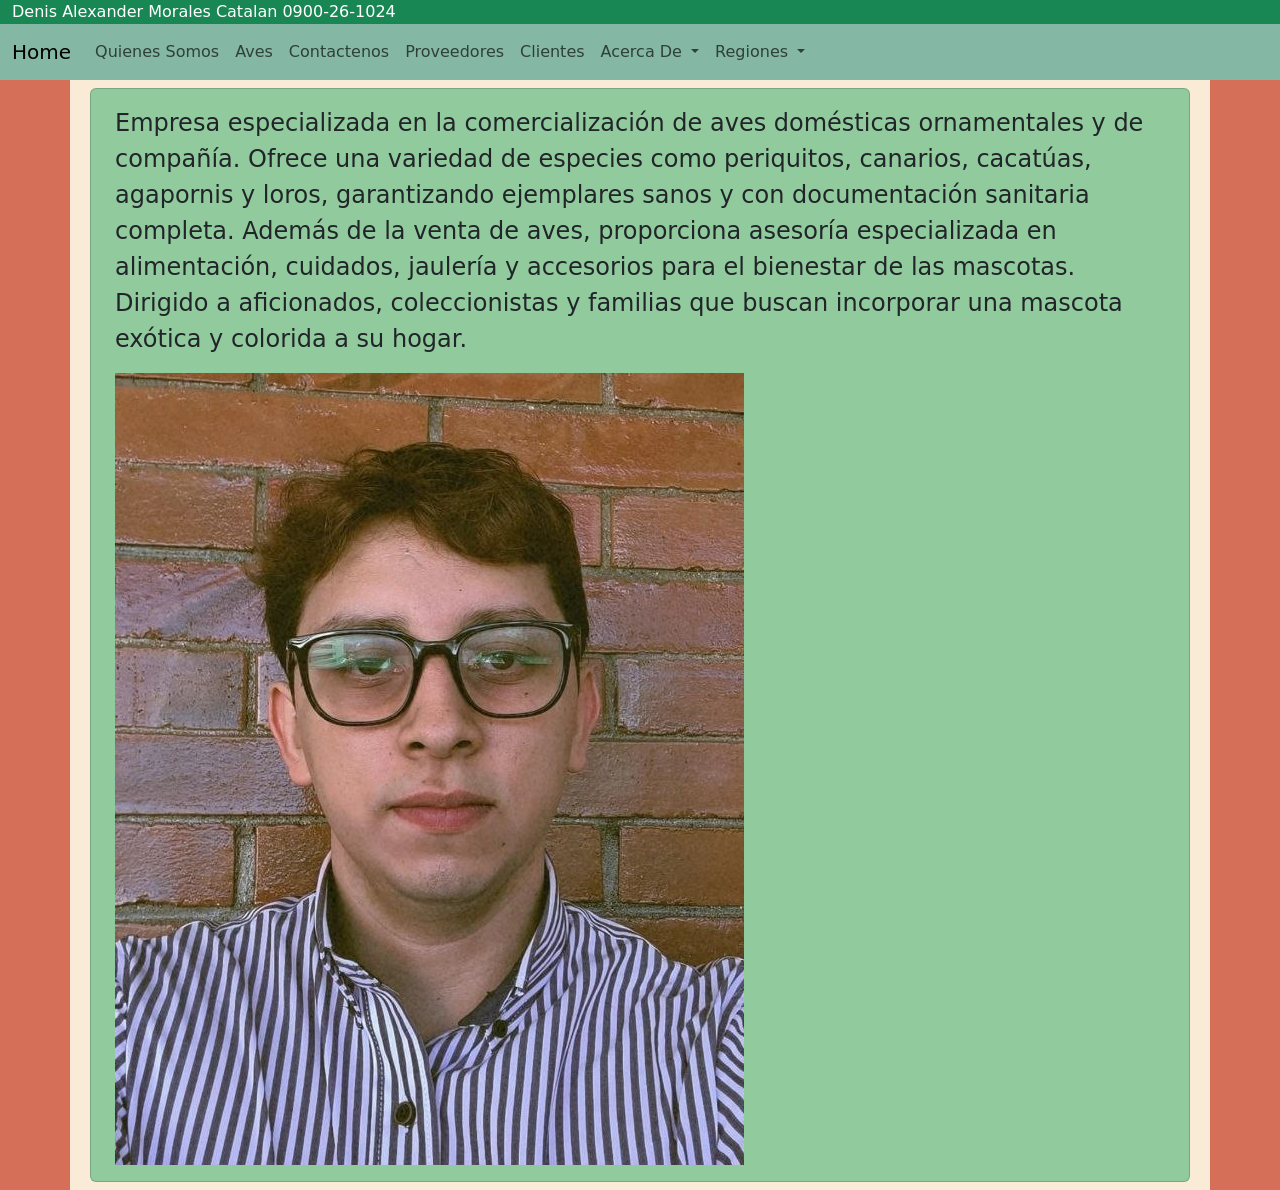
==== about.html @ d088ee6c "Commit 1.1 Se agregaron los archivos de nuevo" ====
<!doctype html>
<html lang="en">
  <head>
    <meta charset="utf-8">
    <meta name="viewport" content="width=device-width, initial-scale=1">
    <title>Vida Silvestre GT</title>
    <link href="https://cdn.jsdelivr.net/npm/bootstrap@5.3.8/dist/css/bootstrap.min.css" rel="stylesheet" integrity="sha384-sRIl4kxILFvY47J16cr9ZwB07vP4J8+LH7qKQnuqkuIAvNWLzeN8tE5YBujZqJLB" crossorigin="anonymous">
    <link href="styles.css" rel="stylesheet">
  </head>
  <body style="background-color: #d56f58;">
    <!--Desde aca empieza la navegacion-->
     <div id="menu-container"></div>
     
<!--Termina navegacion-->
<div class="container-fluid">
  <div class="container-sm d-flex" style="background-color: antiquewhite;">
    <div class="card px-2 m-2" style = "background-color:rgb(145, 203, 157);">
      <div class="card-body">
        <p class="fs-4 text-break">
            Empresa especializada en la comercialización de aves domésticas ornamentales y de compañía. Ofrece una variedad de especies como periquitos, canarios, cacatúas, agapornis y loros, garantizando ejemplares sanos y con documentación sanitaria completa. Además de la venta de aves, proporciona asesoría especializada en alimentación, cuidados, jaulería y accesorios para el bienestar de las mascotas. Dirigido a aficionados, coleccionistas y familias que buscan incorporar una mascota exótica y colorida a su hogar.
        </p>
        <img src="src/images/about.jpg" alt="" class="img-fluid">
      </div>
    </div>
  </div>
</div>
    <script src="https://cdn.jsdelivr.net/npm/bootstrap@5.3.8/dist/js/bootstrap.bundle.min.js" integrity="sha384-FKyoEForCGlyvwx9Hj09JcYn3nv7wiPVlz7YYwJrWVcXK/BmnVDxM+D2scQbITxI" crossorigin="anonymous"></script>
     <script>
    // Carga el navbar en todas las páginas
    fetch('menu.html')
      .then(response => response.text())
      .then(html => {
        document.getElementById('menu-container').innerHTML = html;
      });
  </script>
    <footer></footer>
  </body>
</html>
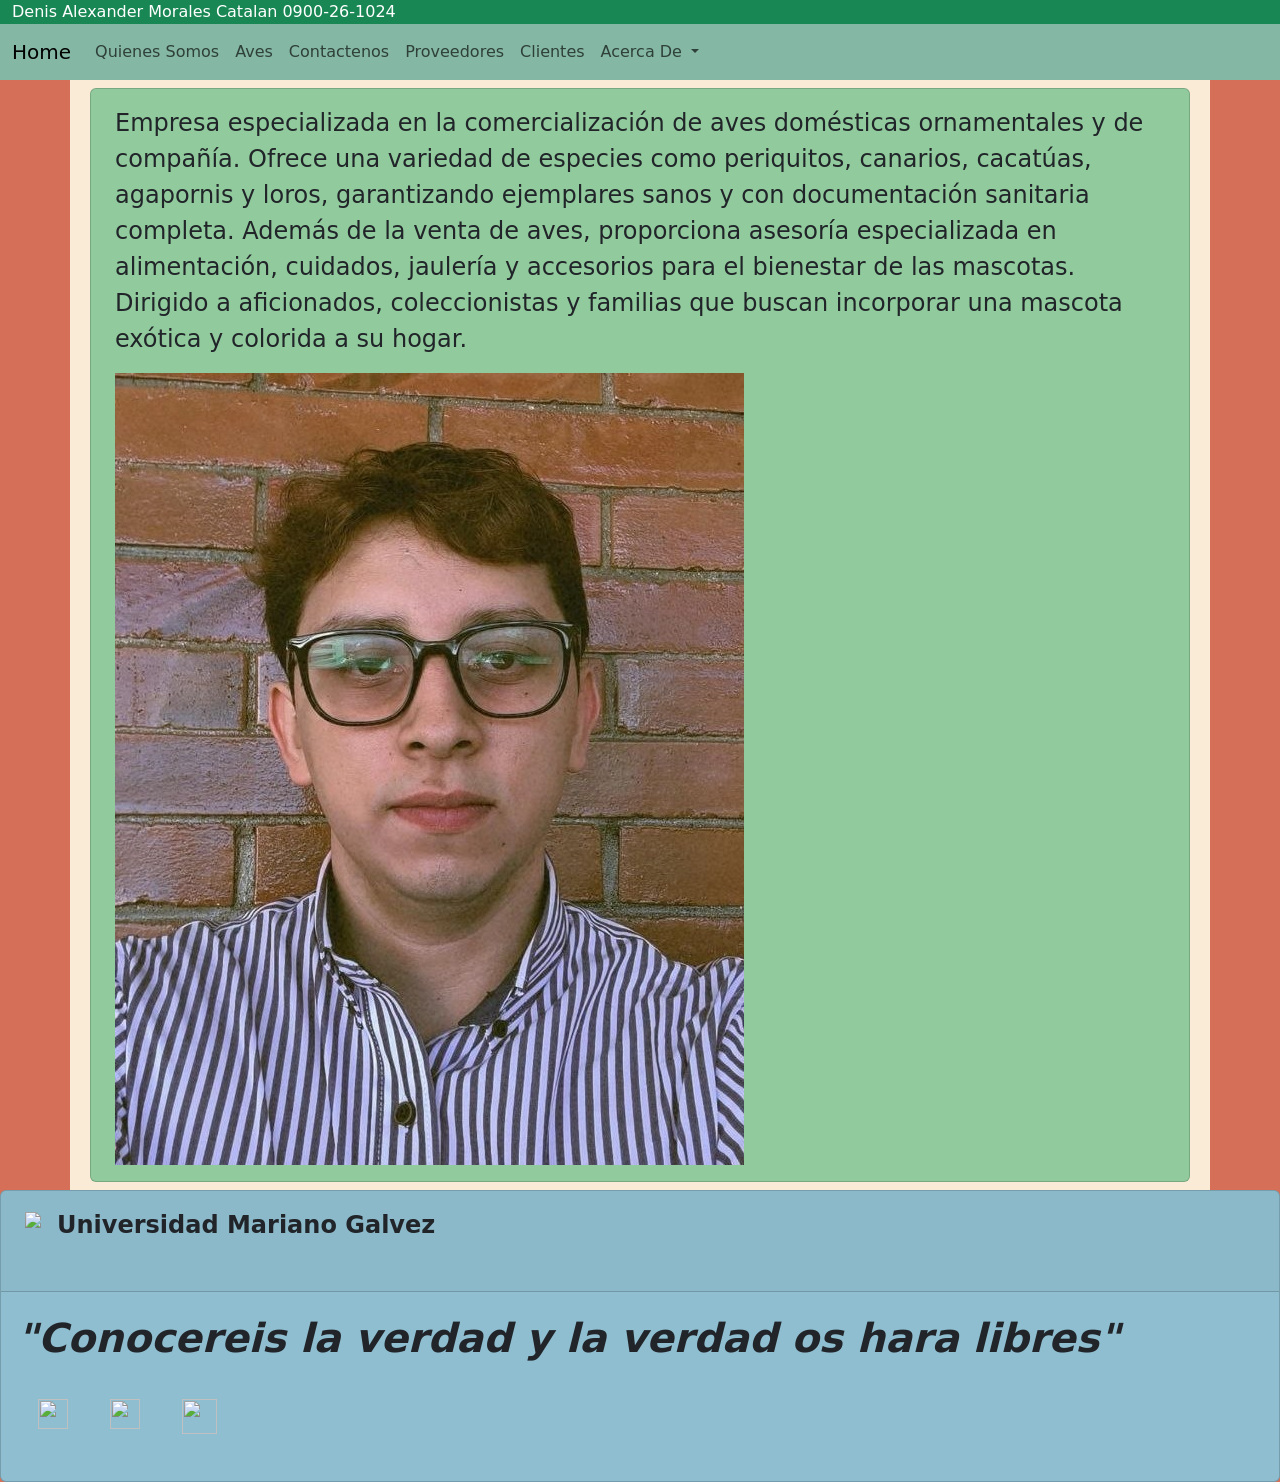
==== commit 170478e2: "Commit 2 Se agrego el footer a todas las paginas" ====
--- a/about.html
+++ b/about.html
@@ -33,6 +33,9 @@
         document.getElementById('menu-container').innerHTML = html;
       });
   </script>
-    <footer></footer>
+    <footer id="footer-container">
+
+    </footer>
+    <script src="src/scripts/footer.js"></script>
   </body>
 </html>
